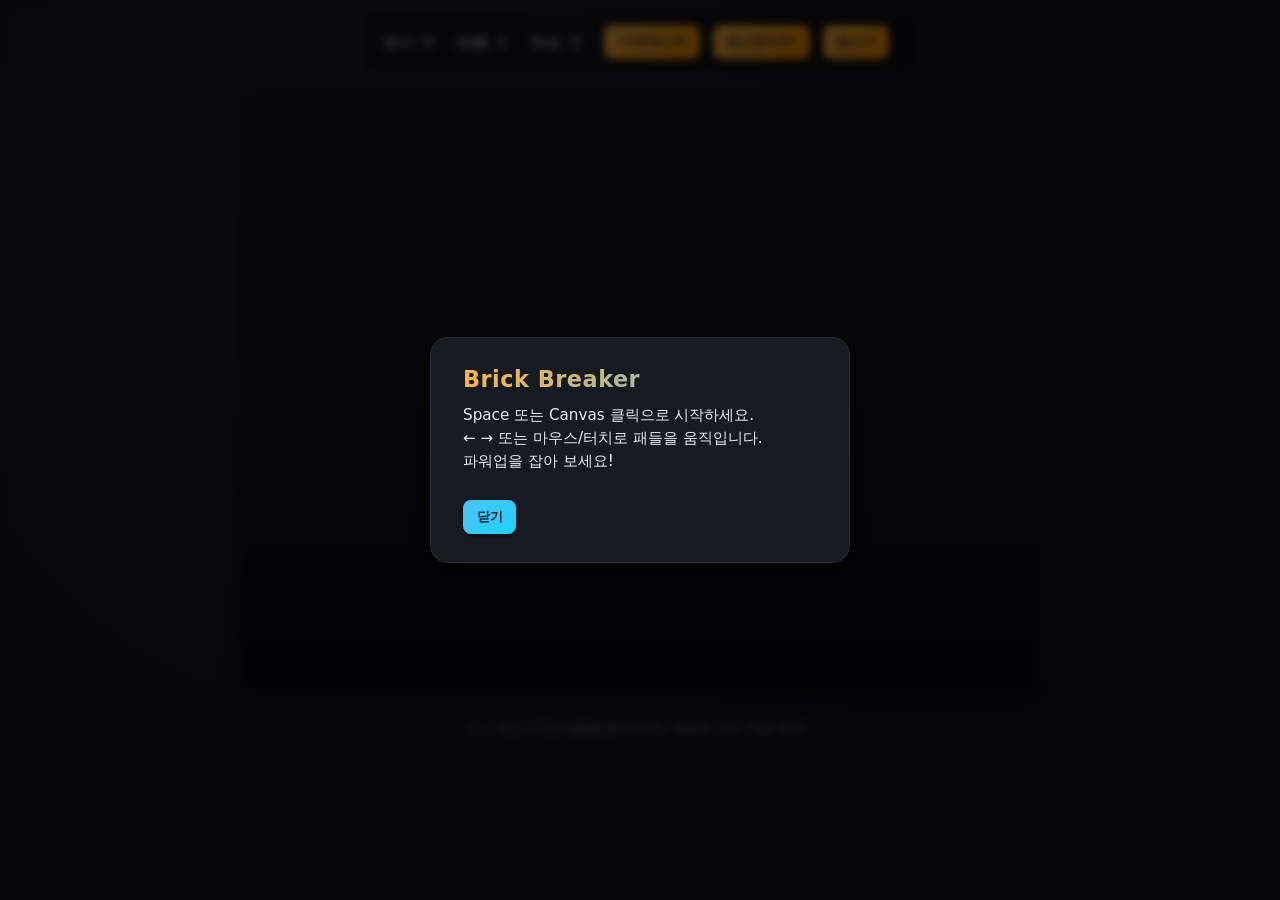
==== index.html @ 9208cb52 "Add files via upload" ====
<!DOCTYPE html>
<html lang="ko">
<head>
  <meta charset="UTF-8" />
  <title>Brick Breaker Game</title>
  <meta name="viewport" content="width=device-width,initial-scale=1,maximum-scale=1" />
  <link rel="stylesheet" href="style.css" />
</head>
<body>
  <div class="hud">
    <div>점수: <span id="score">0</span></div>
    <div>레벨: <span id="level">1</span></div>
    <div>목숨: <span id="lives">3</span></div>
    <div class="controls">
      <button id="btnStart">시작/재시작</button>
      <button id="btnPause">일시정지(P)</button>
      <button id="btnMute">음소거</button>
    </div>
  </div>
  <canvas id="game" width="800" height="600" aria-label="Brick Breaker Game" role="img"></canvas>
  <div class="overlay hidden" id="overlay">
    <div class="panel" id="messagePanel">
      <h2 id="messageTitle">Brick Breaker</h2>
      <p id="messageBody">Space 또는 클릭으로 시작!</p>
      <button id="btnCloseOverlay">닫기</button>
    </div>
  </div>
  <footer>
    <p>← → 또는 터치로 패들을 움직이세요. Space 시작, P 일시정지.</p>
  </footer>
  <script src="script.js"></script>
</body>
</html>
---- style.css ----
:root {
  --bg: #0d1117;
  --panel: #161b22;
  --accent: #ffb347;
  --accent2: #4fc3f7;
  --text: #e6edf3;
  --danger: #ff5555;
  --success: #7CFC00;
  font-family: system-ui,-apple-system,Segoe UI,Roboto,Pretendard,Malgun Gothic,sans-serif;
}

* { box-sizing: border-box; }

body {
  margin: 0;
  background: radial-gradient(circle at 30% 30%, #1f2632, var(--bg) 60%);
  color: var(--text);
  display: flex;
  flex-direction: column;
  align-items: center;
  min-height: 100dvh;
}

.hud {
  display: flex;
  gap: 1.5rem;
  padding: 0.75rem 1.25rem;
  flex-wrap: wrap;
  align-items: center;
  background: rgba(0,0,0,0.35);
  backdrop-filter: blur(6px);
  border: 1px solid #222;
  border-radius: 12px;
  margin-top: 0.75rem;
  font-size: 0.95rem;
}

.hud .controls button {
  margin-right: .5rem;
}

button {
  background: linear-gradient(135deg,var(--accent),#ff8c00);
  border: none;
  color: #222;
  font-weight: 600;
  padding: 0.5rem 0.85rem;
  border-radius: 8px;
  cursor: pointer;
  box-shadow: 0 2px 4px #0008;
  transition: transform .15s, box-shadow .15s, filter .2s;
}

button:active {
  transform: translateY(2px);
  box-shadow: 0 1px 2px #0009;
}

button:hover {
  filter: brightness(1.05);
}

#game {
  margin-top: 1rem;
  max-width: 95vw;
  max-height: 70vh;
  background: linear-gradient(180deg,#101820,#0b1219 60%,#060a10);
  border: 2px solid #222;
  border-radius: 16px;
  box-shadow: 0 6px 18px #000a, 0 0 0 6px #0003 inset;
  image-rendering: pixelated;
  touch-action: none;
}

footer {
  margin-top: 1rem;
  font-size: 0.75rem;
  opacity: 0.6;
}

.overlay {
  position: fixed;
  inset: 0;
  background: #000a;
  backdrop-filter: blur(4px);
  display: flex;
  align-items: center;
  justify-content: center;
  padding: 2rem;
  z-index: 100;
}

.overlay.hidden {
  display: none;
}

.panel {
  background: var(--panel);
  padding: 1.75rem 2rem;
  border-radius: 18px;
  max-width: 420px;
  width: 100%;
  box-shadow: 0 4px 20px #000c;
  border: 1px solid #262f3a;
  animation: pop .4s cubic-bezier(.2,1.4,.3,1);
}

@keyframes pop {
  0% { transform: scale(.7) translateY(40px); opacity: 0; }
  100% { transform: scale(1) translateY(0); opacity: 1; }
}

.panel h2 {
  margin: 0 0 .75rem;
  font-size: 1.4rem;
  letter-spacing: .5px;
  background: linear-gradient(90deg,var(--accent),var(--accent2));
  -webkit-background-clip: text;
  color: transparent;
}

.panel p {
  line-height: 1.5;
  margin-top: 0;
  font-size: 0.95rem;
}

.panel button {
  background: linear-gradient(135deg,var(--accent2),#1dd1ff);
  color: #042331;
  margin-top: .75rem;
}

.badge {
  display: inline-block;
  background: var(--accent2);
  color:#031c24;
  padding: 2px 6px;
  border-radius: 6px;
  font-size: 0.65rem;
  margin-left: 4px;
  font-weight: 600;
}

@media (max-width: 640px) {
  .hud { font-size: 0.8rem; gap: .75rem; }
  #game { max-height: 60vh; }
  .panel { padding: 1.2rem 1.3rem; }
  .panel h2 { font-size: 1.15rem; }
}
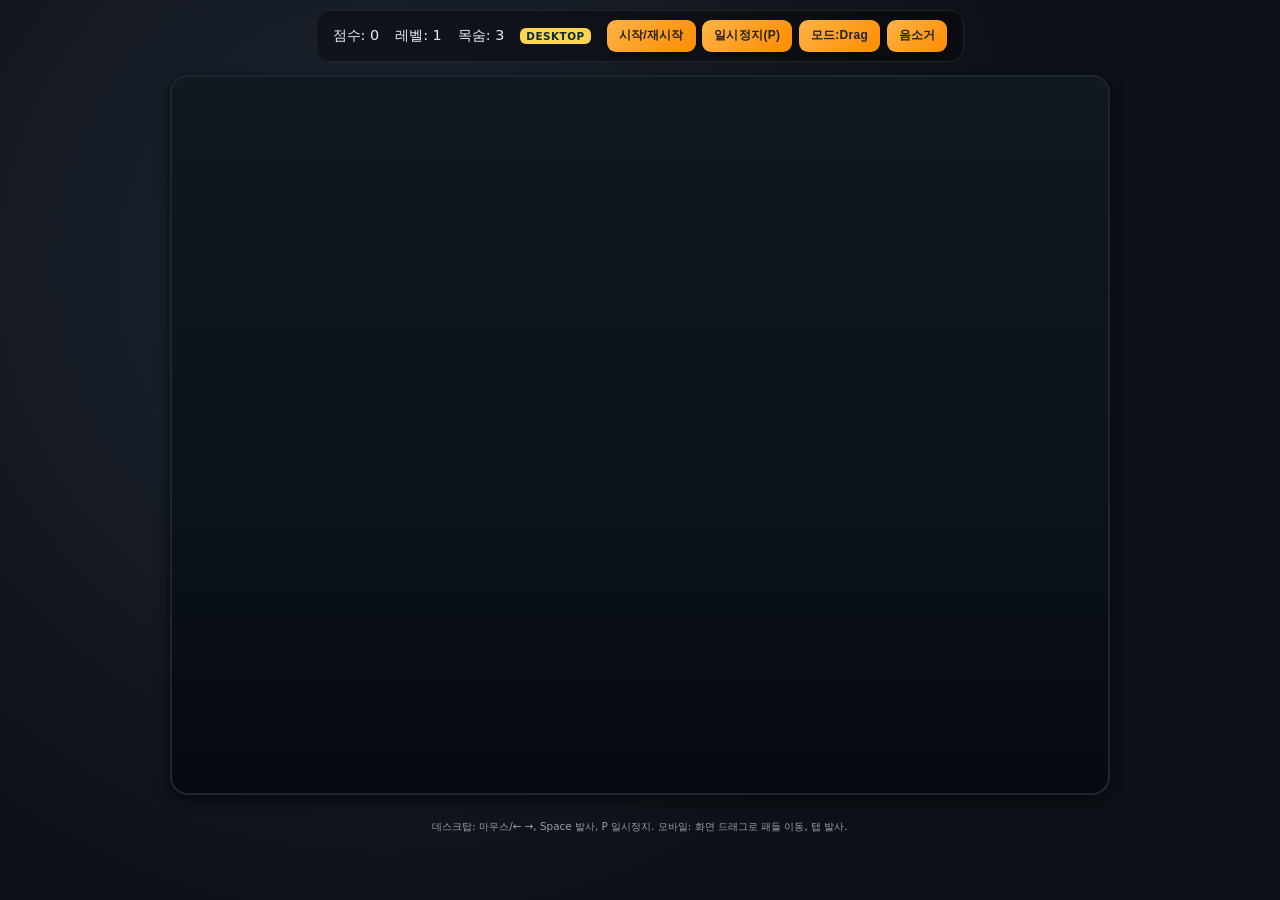
==== commit 15c8b0cf: "Add files via upload" ====
--- a/index.html
+++ b/index.html
@@ -2,31 +2,43 @@
 <html lang="ko">
 <head>
   <meta charset="UTF-8" />
-  <title>Brick Breaker Game</title>
-  <meta name="viewport" content="width=device-width,initial-scale=1,maximum-scale=1" />
+  <title>Brick Breaker Adaptive</title>
+  <meta name="viewport" content="width=device-width,initial-scale=1,maximum-scale=1,user-scalable=no" />
   <link rel="stylesheet" href="style.css" />
 </head>
 <body>
-  <div class="hud">
+  <div class="hud" id="hud">
     <div>점수: <span id="score">0</span></div>
     <div>레벨: <span id="level">1</span></div>
     <div>목숨: <span id="lives">3</span></div>
+    <div class="device-badge" id="deviceBadge"></div>
     <div class="controls">
       <button id="btnStart">시작/재시작</button>
       <button id="btnPause">일시정지(P)</button>
+      <button id="btnMode" title="컨트롤 모드 전환">모드:Drag</button>
       <button id="btnMute">음소거</button>
     </div>
   </div>
-  <canvas id="game" width="800" height="600" aria-label="Brick Breaker Game" role="img"></canvas>
+
+  <div class="canvas-wrapper">
+    <canvas id="game" aria-label="Brick Breaker Game" role="img"></canvas>
+  </div>
+
   <div class="overlay hidden" id="overlay">
     <div class="panel" id="messagePanel">
       <h2 id="messageTitle">Brick Breaker</h2>
-      <p id="messageBody">Space 또는 클릭으로 시작!</p>
-      <button id="btnCloseOverlay">닫기</button>
+      <p id="messageBody">Space 또는 터치/클릭으로 시작</p>
+      <div class="panel-buttons">
+        <button id="btnCloseOverlay">닫기</button>
+        <button id="btnStart2">바로 시작</button>
+      </div>
     </div>
   </div>
   <footer>
-    <p>← → 또는 터치로 패들을 움직이세요. Space 시작, P 일시정지.</p>
+    <p id="tips">
+      데스크탑: 마우스/← →, Space 발사, P 일시정지.
+      모바일: 화면 드래그로 패들 이동, 탭 발사.
+    </p>
   </footer>
   <script src="script.js"></script>
 </body>
--- a/style.css
+++ b/style.css
@@ -9,7 +9,7 @@
   font-family: system-ui,-apple-system,Segoe UI,Roboto,Pretendard,Malgun Gothic,sans-serif;
 }
 
-* { box-sizing: border-box; }
+* { box-sizing: border-box; -webkit-tap-highlight-color: transparent; }
 
 body {
   margin: 0;
@@ -23,20 +23,33 @@
 
 .hud {
   display: flex;
-  gap: 1.5rem;
-  padding: 0.75rem 1.25rem;
+  gap: 1rem;
+  padding: .6rem 1rem;
   flex-wrap: wrap;
   align-items: center;
-  background: rgba(0,0,0,0.35);
+  background: rgba(0,0,0,.35);
   backdrop-filter: blur(6px);
   border: 1px solid #222;
-  border-radius: 12px;
-  margin-top: 0.75rem;
-  font-size: 0.95rem;
+  border-radius: 14px;
+  margin-top: .6rem;
+  font-size: .9rem;
+  line-height: 1.2;
 }
 
-.hud .controls button {
-  margin-right: .5rem;
+.hud .controls {
+  display:flex;
+  flex-wrap:wrap;
+  gap:.4rem;
+}
+
+.device-badge {
+  font-size: .65rem;
+  background: var(--accent2);
+  color:#082c3a;
+  padding: 2px 6px;
+  border-radius: 6px;
+  font-weight:600;
+  letter-spacing:.5px;
 }
 
 button {
@@ -44,107 +57,117 @@
   border: none;
   color: #222;
   font-weight: 600;
-  padding: 0.5rem 0.85rem;
-  border-radius: 8px;
+  padding: 0.45rem 0.75rem;
+  border-radius: 9px;
   cursor: pointer;
   box-shadow: 0 2px 4px #0008;
-  transition: transform .15s, box-shadow .15s, filter .2s;
+  transition: transform .12s, box-shadow .12s, filter .2s;
+  font-size: .75rem;
+  letter-spacing:.3px;
 }
 
 button:active {
   transform: translateY(2px);
   box-shadow: 0 1px 2px #0009;
 }
+button:hover { filter: brightness(1.07); }
 
-button:hover {
-  filter: brightness(1.05);
+.canvas-wrapper {
+  width:100%;
+  max-width: 960px;
+  aspect-ratio: 4/3;
+  position: relative;
+  margin-top: .8rem;
+  padding: 0 .6rem;
 }
 
 #game {
-  margin-top: 1rem;
-  max-width: 95vw;
-  max-height: 70vh;
+  width:100%;
+  height:100%;
+  display:block;
   background: linear-gradient(180deg,#101820,#0b1219 60%,#060a10);
-  border: 2px solid #222;
-  border-radius: 16px;
-  box-shadow: 0 6px 18px #000a, 0 0 0 6px #0003 inset;
-  image-rendering: pixelated;
+  border: 2px solid #1f2530;
+  border-radius: 18px;
+  box-shadow: 0 4px 14px #000a;
   touch-action: none;
 }
 
 footer {
-  margin-top: 1rem;
-  font-size: 0.75rem;
-  opacity: 0.6;
+  margin-top: .9rem;
+  font-size: .65rem;
+  opacity: .65;
+  padding: 0 .8rem .8rem;
+  text-align: center;
+  line-height:1.3;
+  max-width:720px;
 }
 
 .overlay {
   position: fixed;
   inset: 0;
-  background: #000a;
+  background: #000b;
   backdrop-filter: blur(4px);
   display: flex;
   align-items: center;
   justify-content: center;
-  padding: 2rem;
+  padding: clamp(1rem, 4vw, 2rem);
   z-index: 100;
 }
 
-.overlay.hidden {
-  display: none;
-}
+.overlay.hidden { display: none; }
 
 .panel {
   background: var(--panel);
-  padding: 1.75rem 2rem;
+  padding: clamp(1rem,2.2vw,1.75rem) clamp(1rem,2.6vw,2rem);
   border-radius: 18px;
-  max-width: 420px;
   width: 100%;
-  box-shadow: 0 4px 20px #000c;
+  max-width: 440px;
+  box-shadow: 0 4px 22px #000c;
   border: 1px solid #262f3a;
-  animation: pop .4s cubic-bezier(.2,1.4,.3,1);
-}
-
-@keyframes pop {
-  0% { transform: scale(.7) translateY(40px); opacity: 0; }
-  100% { transform: scale(1) translateY(0); opacity: 1; }
+  animation: pop .35s cubic-bezier(.2,1.4,.3,1);
 }
 
 .panel h2 {
-  margin: 0 0 .75rem;
-  font-size: 1.4rem;
-  letter-spacing: .5px;
+  margin:0 0 .7rem;
+  font-size: clamp(1.15rem,3.8vw,1.55rem);
   background: linear-gradient(90deg,var(--accent),var(--accent2));
   -webkit-background-clip: text;
   color: transparent;
+  letter-spacing:.5px;
 }
 
 .panel p {
   line-height: 1.5;
   margin-top: 0;
-  font-size: 0.95rem;
+  font-size: clamp(.8rem,2.8vw,.95rem);
+}
+
+.panel-buttons {
+  display:flex;
+  gap:.6rem;
+  flex-wrap:wrap;
+  margin-top:.6rem;
 }
 
 .panel button {
+  flex:1;
+  font-size: .8rem;
   background: linear-gradient(135deg,var(--accent2),#1dd1ff);
-  color: #042331;
-  margin-top: .75rem;
+  color:#042331;
 }
 
-.badge {
-  display: inline-block;
-  background: var(--accent2);
-  color:#031c24;
-  padding: 2px 6px;
-  border-radius: 6px;
-  font-size: 0.65rem;
-  margin-left: 4px;
-  font-weight: 600;
+@keyframes pop {
+  0% { transform: scale(.75) translateY(30px); opacity: 0; }
+  100% { transform: scale(1) translateY(0); opacity: 1; }
 }
 
-@media (max-width: 640px) {
-  .hud { font-size: 0.8rem; gap: .75rem; }
-  #game { max-height: 60vh; }
-  .panel { padding: 1.2rem 1.3rem; }
-  .panel h2 { font-size: 1.15rem; }
+@media (pointer:coarse) {
+  .hud { font-size: .75rem; gap:.6rem; }
+  button { padding:.55rem .85rem; font-size:.8rem; }
+  footer { font-size:.7rem; }
+  .canvas-wrapper { aspect-ratio: 3/4; max-width:600px; }
+}
+
+@media (max-width:560px) {
+  .canvas-wrapper { aspect-ratio: 3/4; }
 }
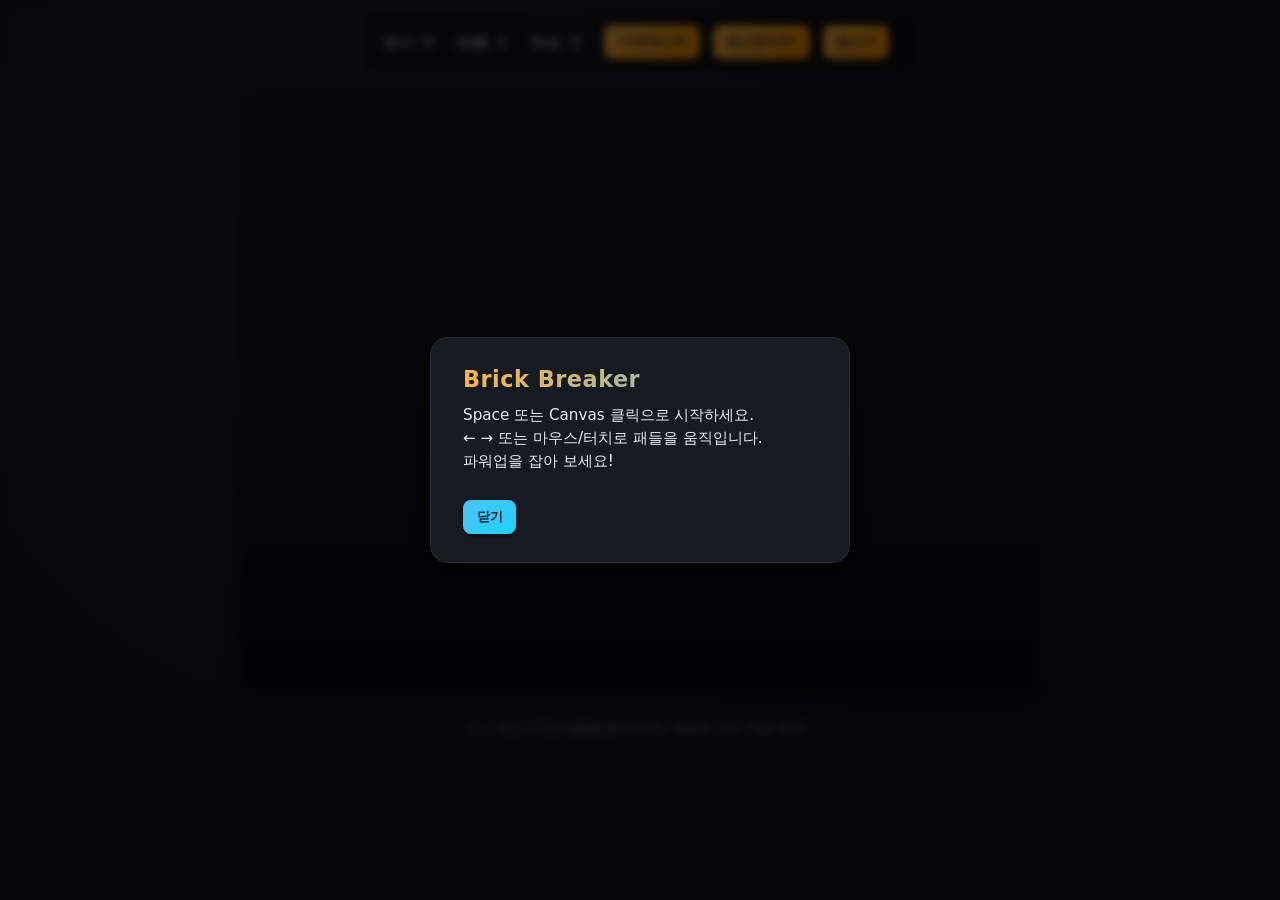
==== commit 9733a022: "Add files via upload" ====
--- a/index.html
+++ b/index.html
@@ -2,43 +2,31 @@
 <html lang="ko">
 <head>
   <meta charset="UTF-8" />
-  <title>Brick Breaker Adaptive</title>
-  <meta name="viewport" content="width=device-width,initial-scale=1,maximum-scale=1,user-scalable=no" />
+  <title>Brick Breaker Game</title>
+  <meta name="viewport" content="width=device-width,initial-scale=1,maximum-scale=1" />
   <link rel="stylesheet" href="style.css" />
 </head>
 <body>
-  <div class="hud" id="hud">
+  <div class="hud">
     <div>점수: <span id="score">0</span></div>
     <div>레벨: <span id="level">1</span></div>
     <div>목숨: <span id="lives">3</span></div>
-    <div class="device-badge" id="deviceBadge"></div>
     <div class="controls">
       <button id="btnStart">시작/재시작</button>
       <button id="btnPause">일시정지(P)</button>
-      <button id="btnMode" title="컨트롤 모드 전환">모드:Drag</button>
       <button id="btnMute">음소거</button>
     </div>
   </div>
-
-  <div class="canvas-wrapper">
-    <canvas id="game" aria-label="Brick Breaker Game" role="img"></canvas>
-  </div>
-
+  <canvas id="game" width="800" height="600" aria-label="Brick Breaker Game" role="img"></canvas>
   <div class="overlay hidden" id="overlay">
     <div class="panel" id="messagePanel">
       <h2 id="messageTitle">Brick Breaker</h2>
-      <p id="messageBody">Space 또는 터치/클릭으로 시작</p>
-      <div class="panel-buttons">
-        <button id="btnCloseOverlay">닫기</button>
-        <button id="btnStart2">바로 시작</button>
-      </div>
+      <p id="messageBody">Space 또는 클릭으로 시작!</p>
+      <button id="btnCloseOverlay">닫기</button>
     </div>
   </div>
   <footer>
-    <p id="tips">
-      데스크탑: 마우스/← →, Space 발사, P 일시정지.
-      모바일: 화면 드래그로 패들 이동, 탭 발사.
-    </p>
+    <p>← → 또는 터치로 패들을 움직이세요. Space 시작, P 일시정지.</p>
   </footer>
   <script src="script.js"></script>
 </body>
--- a/style.css
+++ b/style.css
@@ -9,7 +9,7 @@
   font-family: system-ui,-apple-system,Segoe UI,Roboto,Pretendard,Malgun Gothic,sans-serif;
 }
 
-* { box-sizing: border-box; -webkit-tap-highlight-color: transparent; }
+* { box-sizing: border-box; }
 
 body {
   margin: 0;
@@ -23,33 +23,20 @@
 
 .hud {
   display: flex;
-  gap: 1rem;
-  padding: .6rem 1rem;
+  gap: 1.5rem;
+  padding: 0.75rem 1.25rem;
   flex-wrap: wrap;
   align-items: center;
-  background: rgba(0,0,0,.35);
+  background: rgba(0,0,0,0.35);
   backdrop-filter: blur(6px);
   border: 1px solid #222;
-  border-radius: 14px;
-  margin-top: .6rem;
-  font-size: .9rem;
-  line-height: 1.2;
+  border-radius: 12px;
+  margin-top: 0.75rem;
+  font-size: 0.95rem;
 }
 
-.hud .controls {
-  display:flex;
-  flex-wrap:wrap;
-  gap:.4rem;
-}
-
-.device-badge {
-  font-size: .65rem;
-  background: var(--accent2);
-  color:#082c3a;
-  padding: 2px 6px;
-  border-radius: 6px;
-  font-weight:600;
-  letter-spacing:.5px;
+.hud .controls button {
+  margin-right: .5rem;
 }
 
 button {
@@ -57,117 +44,107 @@
   border: none;
   color: #222;
   font-weight: 600;
-  padding: 0.45rem 0.75rem;
-  border-radius: 9px;
+  padding: 0.5rem 0.85rem;
+  border-radius: 8px;
   cursor: pointer;
   box-shadow: 0 2px 4px #0008;
-  transition: transform .12s, box-shadow .12s, filter .2s;
-  font-size: .75rem;
-  letter-spacing:.3px;
+  transition: transform .15s, box-shadow .15s, filter .2s;
 }
 
 button:active {
   transform: translateY(2px);
   box-shadow: 0 1px 2px #0009;
 }
-button:hover { filter: brightness(1.07); }
 
-.canvas-wrapper {
-  width:100%;
-  max-width: 960px;
-  aspect-ratio: 4/3;
-  position: relative;
-  margin-top: .8rem;
-  padding: 0 .6rem;
+button:hover {
+  filter: brightness(1.05);
 }
 
 #game {
-  width:100%;
-  height:100%;
-  display:block;
+  margin-top: 1rem;
+  max-width: 95vw;
+  max-height: 70vh;
   background: linear-gradient(180deg,#101820,#0b1219 60%,#060a10);
-  border: 2px solid #1f2530;
-  border-radius: 18px;
-  box-shadow: 0 4px 14px #000a;
+  border: 2px solid #222;
+  border-radius: 16px;
+  box-shadow: 0 6px 18px #000a, 0 0 0 6px #0003 inset;
+  image-rendering: pixelated;
   touch-action: none;
 }
 
 footer {
-  margin-top: .9rem;
-  font-size: .65rem;
-  opacity: .65;
-  padding: 0 .8rem .8rem;
-  text-align: center;
-  line-height:1.3;
-  max-width:720px;
+  margin-top: 1rem;
+  font-size: 0.75rem;
+  opacity: 0.6;
 }
 
 .overlay {
   position: fixed;
   inset: 0;
-  background: #000b;
+  background: #000a;
   backdrop-filter: blur(4px);
   display: flex;
   align-items: center;
   justify-content: center;
-  padding: clamp(1rem, 4vw, 2rem);
+  padding: 2rem;
   z-index: 100;
 }
 
-.overlay.hidden { display: none; }
+.overlay.hidden {
+  display: none;
+}
 
 .panel {
   background: var(--panel);
-  padding: clamp(1rem,2.2vw,1.75rem) clamp(1rem,2.6vw,2rem);
+  padding: 1.75rem 2rem;
   border-radius: 18px;
+  max-width: 420px;
   width: 100%;
-  max-width: 440px;
-  box-shadow: 0 4px 22px #000c;
+  box-shadow: 0 4px 20px #000c;
   border: 1px solid #262f3a;
-  animation: pop .35s cubic-bezier(.2,1.4,.3,1);
+  animation: pop .4s cubic-bezier(.2,1.4,.3,1);
+}
+
+@keyframes pop {
+  0% { transform: scale(.7) translateY(40px); opacity: 0; }
+  100% { transform: scale(1) translateY(0); opacity: 1; }
 }
 
 .panel h2 {
-  margin:0 0 .7rem;
-  font-size: clamp(1.15rem,3.8vw,1.55rem);
+  margin: 0 0 .75rem;
+  font-size: 1.4rem;
+  letter-spacing: .5px;
   background: linear-gradient(90deg,var(--accent),var(--accent2));
   -webkit-background-clip: text;
   color: transparent;
-  letter-spacing:.5px;
 }
 
 .panel p {
   line-height: 1.5;
   margin-top: 0;
-  font-size: clamp(.8rem,2.8vw,.95rem);
-}
-
-.panel-buttons {
-  display:flex;
-  gap:.6rem;
-  flex-wrap:wrap;
-  margin-top:.6rem;
+  font-size: 0.95rem;
 }
 
 .panel button {
-  flex:1;
-  font-size: .8rem;
   background: linear-gradient(135deg,var(--accent2),#1dd1ff);
-  color:#042331;
+  color: #042331;
+  margin-top: .75rem;
 }
 
-@keyframes pop {
-  0% { transform: scale(.75) translateY(30px); opacity: 0; }
-  100% { transform: scale(1) translateY(0); opacity: 1; }
+.badge {
+  display: inline-block;
+  background: var(--accent2);
+  color:#031c24;
+  padding: 2px 6px;
+  border-radius: 6px;
+  font-size: 0.65rem;
+  margin-left: 4px;
+  font-weight: 600;
 }
 
-@media (pointer:coarse) {
-  .hud { font-size: .75rem; gap:.6rem; }
-  button { padding:.55rem .85rem; font-size:.8rem; }
-  footer { font-size:.7rem; }
-  .canvas-wrapper { aspect-ratio: 3/4; max-width:600px; }
-}
-
-@media (max-width:560px) {
-  .canvas-wrapper { aspect-ratio: 3/4; }
+@media (max-width: 640px) {
+  .hud { font-size: 0.8rem; gap: .75rem; }
+  #game { max-height: 60vh; }
+  .panel { padding: 1.2rem 1.3rem; }
+  .panel h2 { font-size: 1.15rem; }
 }
